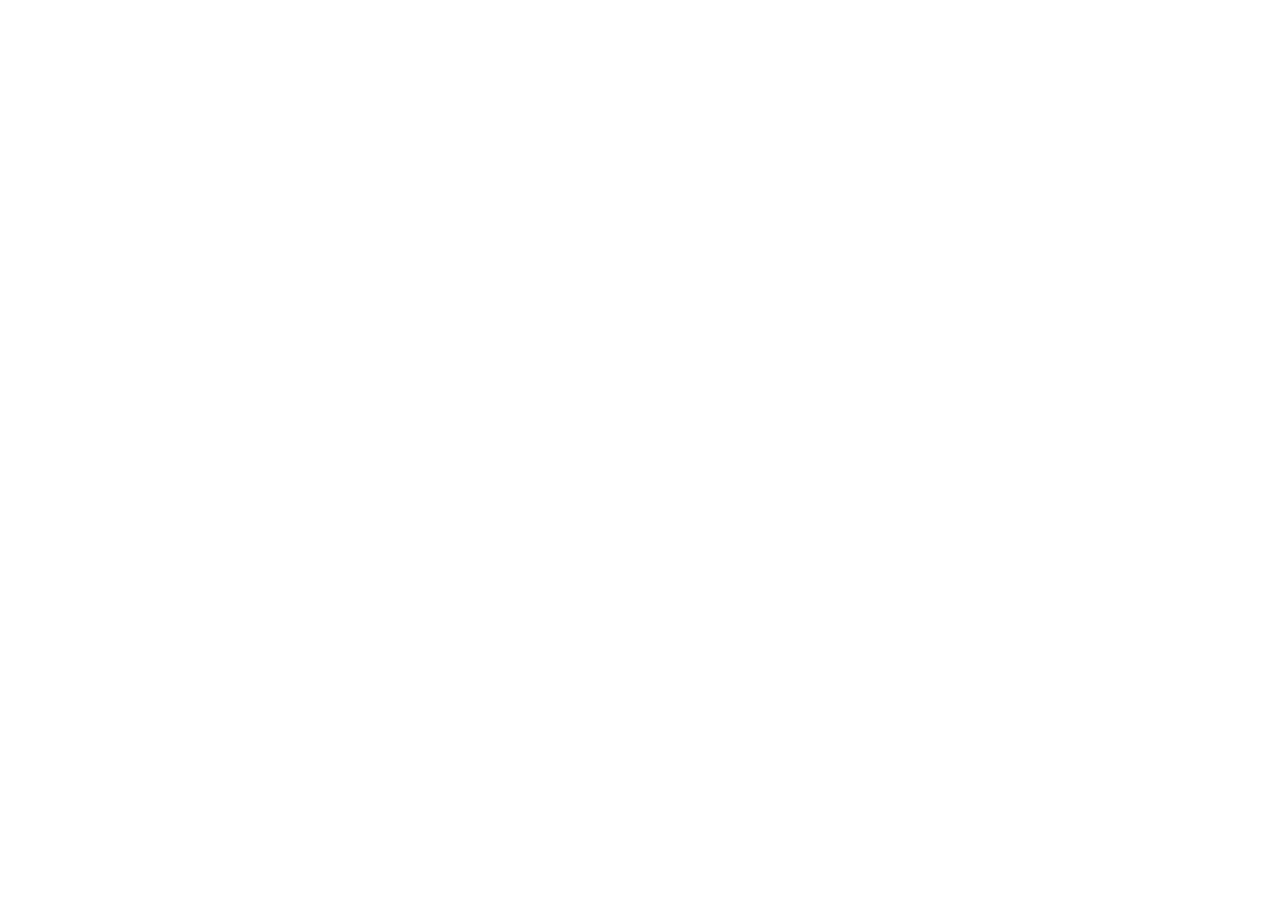
==== index2.html @ 993d2634 "Add files via upload" ====
<!doctype html>
<head>
<meta name="viewport" content="width = 1050, user-scalable = no" />
<script type="text/javascript" src="js/jquery.min.1.7.js"></script>
<script type="text/javascript" src="js/turn.js"></script>
</head>
<body>

<div class="flipbook-viewport">
	<div class="container">
		<div class="flipbook">
			<div style="background-image:url(pages/1.jpg)"></div>
			<div style="background-image:url(pages/2.jpg)"></div>
			<div style="background-image:url(pages/3.jpg)"></div>
			<div style="background-image:url(pages/4.jpg)"></div>
			<div style="background-image:url(pages/5.jpg)"></div>
		</div>
	</div>
</div>


<script type="text/javascript">

function loadApp() {

	// Create the flipbook

	$('.flipbook').turn({
			// Width

			width:922/2,
			
			// Height

			height:600,

			// Elevation

			elevation: 50,
			
			// Enable gradients

			gradients: true,
			
			// Auto center this flipbook

			autoCenter: true,

			display: "single"

	});
}

loadApp();

</script>

</body>
</html>
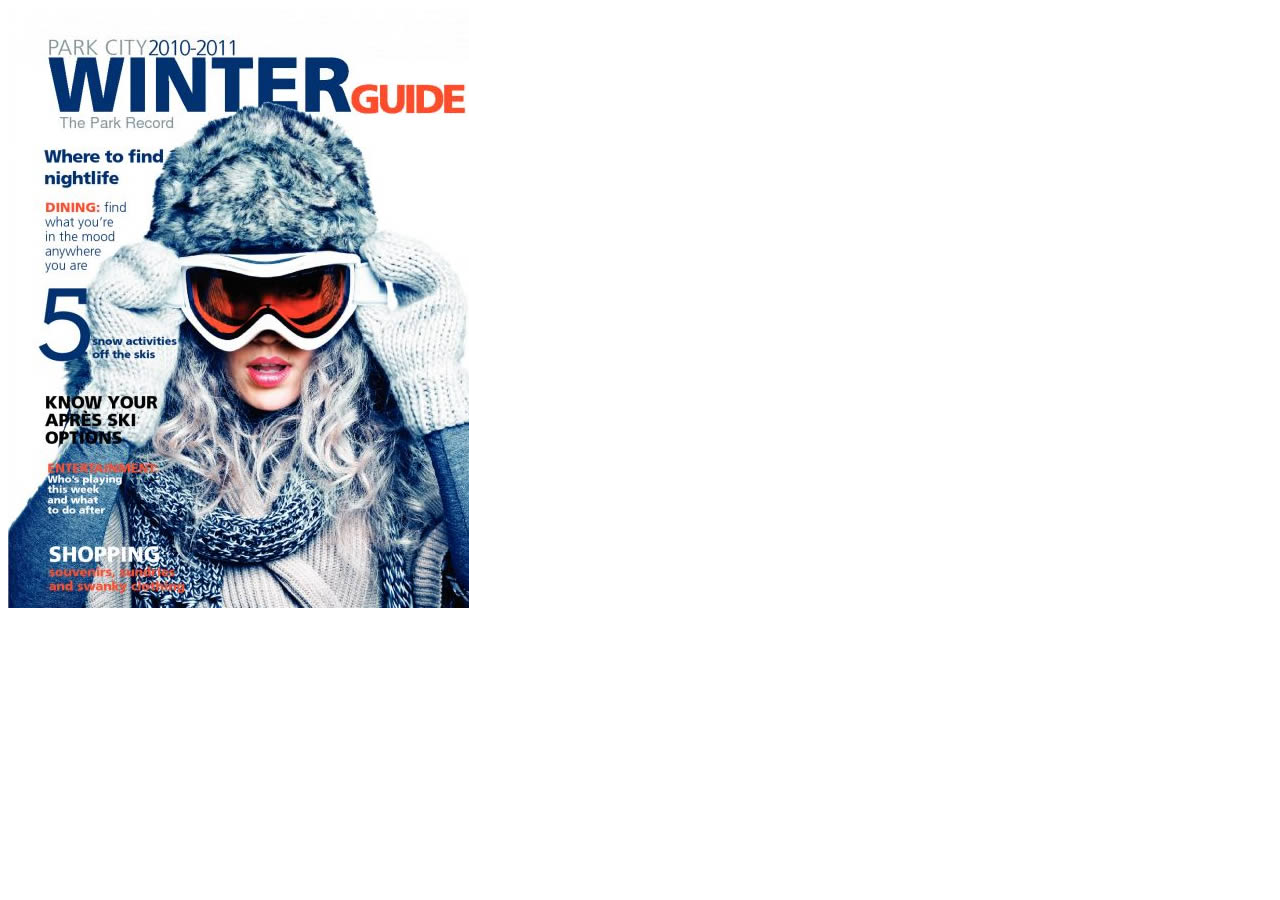
==== commit 64bd0662: "Add files via upload" ====
--- a/index2.html
+++ b/index2.html
@@ -9,11 +9,11 @@
 <div class="flipbook-viewport">
 	<div class="container">
 		<div class="flipbook">
-			<div style="background-image:url(pages/1.jpg)"></div>
-			<div style="background-image:url(pages/2.jpg)"></div>
-			<div style="background-image:url(pages/3.jpg)"></div>
-			<div style="background-image:url(pages/4.jpg)"></div>
-			<div style="background-image:url(pages/5.jpg)"></div>
+			<div style="background-image:url(1.jpg)"></div>
+			<div style="background-image:url(2.jpg)"></div>
+			<div style="background-image:url(3.jpg)"></div>
+			<div style="background-image:url(4.jpg)"></div>
+			<div style="background-image:url(5.jpg)"></div>
 		</div>
 	</div>
 </div>
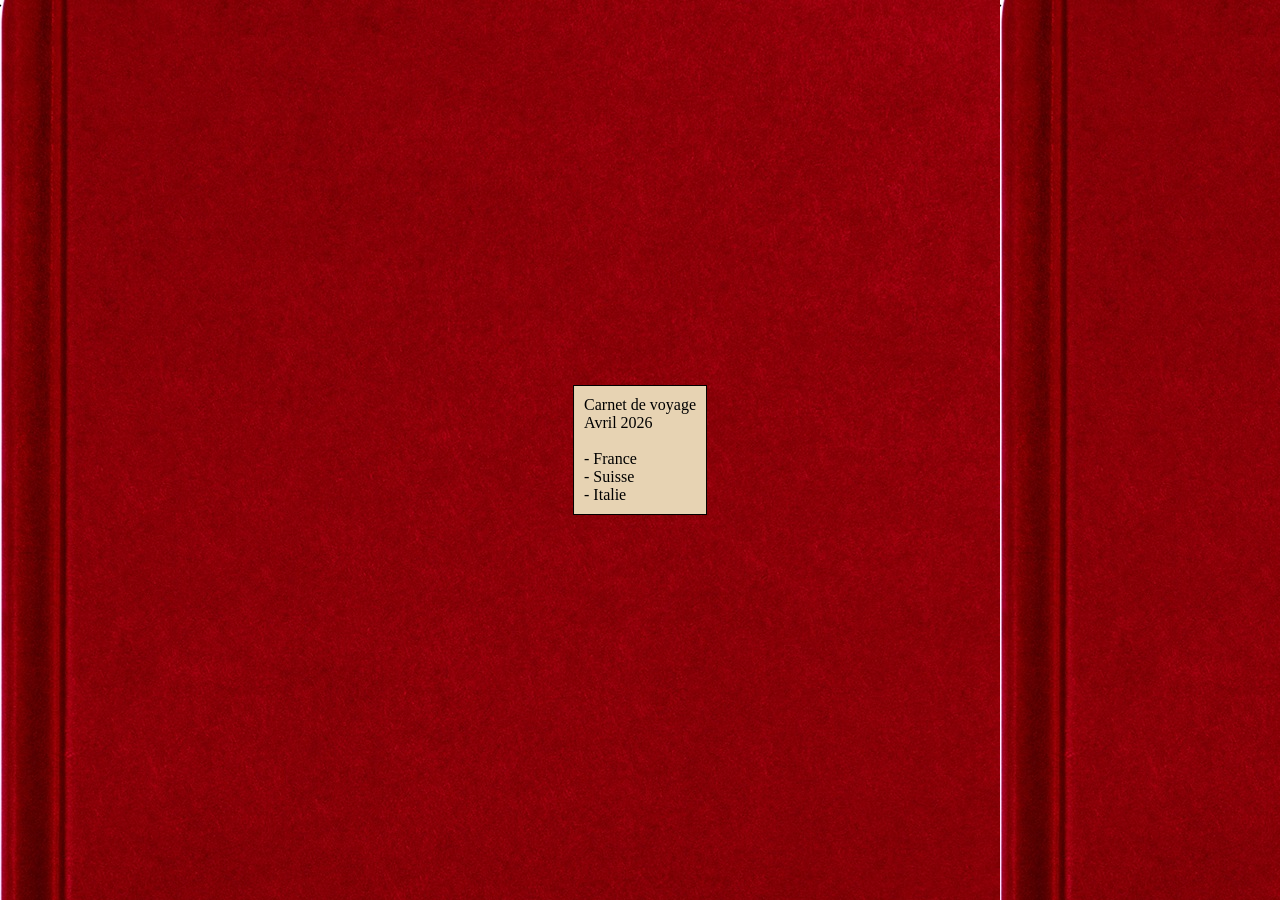
==== commit 53e58c48: "Add files via upload" ====
--- a/index2.html
+++ b/index2.html
@@ -1,6 +1,6 @@
 <!doctype html>
 <head>
-<meta name="viewport" content="width = 1050, user-scalable = no" />
+<meta name="viewport" content="width=device-width, initial-scale=1.0" />
 <script type="text/javascript" src="js/jquery.min.1.7.js"></script>
 <script type="text/javascript" src="js/turn.js"></script>
 </head>
@@ -9,15 +9,72 @@
 <div class="flipbook-viewport">
 	<div class="container">
 		<div class="flipbook">
-			<div style="background-image:url(1.jpg)"></div>
+            <!--
 			<div style="background-image:url(2.jpg)"></div>
 			<div style="background-image:url(3.jpg)"></div>
 			<div style="background-image:url(4.jpg)"></div>
 			<div style="background-image:url(5.jpg)"></div>
+            -->
 		</div>
 	</div>
 </div>
 
+<style>
+
+    body{ margin:0; }
+    /*
+    * { box-sizing: border-box; }
+    */
+
+    .page {
+        background: white;
+    }
+    .my-cover {
+        .title {
+            position: absolute;
+            left: 50%;
+            top: 50%;
+            transform: translate(-50%, -50%);
+
+            background: #e7d3b3;
+            padding:10px;
+            border: solid 1px black;
+        }
+
+    }
+
+    .my-note {
+        /*background: white;
+        */
+        background: linear-gradient(to bottom,white 29px,#00b0d7 1px);
+        background-size: 100% 30px;
+
+        h1 {
+            background:white;
+            display:block;
+        }
+
+        .date
+        {
+            display:block;
+            border-width:0;
+            height:30px;
+            background:transparent;
+        }
+
+        textarea {
+            background:transparent;
+            border-width:0;
+            /*
+            position:absolute;
+            top: 30px; left:0; right:0; bottom:0;
+            display:block;
+            background: linear-gradient(to bottom,white 29px,#00b0d7 1px);
+            background-size: 100% 30px;
+            */
+        }
+    }
+</style>
 
 <script type="text/javascript">
 
@@ -28,11 +85,11 @@
 	$('.flipbook').turn({
 			// Width
 
-			width:922/2,
+			width:window.innerWidth,
 			
 			// Height
 
-			height:600,
+			height:window.innerHeight,
 
 			// Elevation
 
@@ -51,7 +108,72 @@
 	});
 }
 
+
+function populateCover()
+{
+    document.querySelector('.flipbook').innerHTML += `
+        <div class="my-cover" style="background-image:url(redcover.jpg)">
+            <div class="title">
+                Carnet de voyage<br>
+                Avril 2026<br>
+                <br>
+                - France<br>
+                - Suisse<br>
+                - Italie<br>
+            </div>
+        </div>
+    `
+}
+
+function populateForewords()
+{
+    document.querySelector('.flipbook').innerHTML += `
+    <div>
+        <h1>Forewords</h1>
+        We hope this book will record your best memories for this trip !
+        <br><br>
+        Ceri & Etienne
+    </div>
+    `
+}
+
+function populateNewPage() 
+{
+
+}
+
+
+function populate()
+{
+    for (let i=0; i<10; ++i)
+    {
+        document.querySelector('.flipbook').innerHTML += `
+        <div class="my-note">
+            <h1 contenteditable="true">Titre${i}</h1>
+            <input type="date" class="date">
+            <textarea>Blah</textarea>
+        </div>`;
+    }
+}
+
+populateCover();
+populateForewords();
+
+populate();
 loadApp();
+
+
+
+function exportPdf()
+{
+
+}
+
+function save()
+{
+
+}
+
 
 </script>
 
